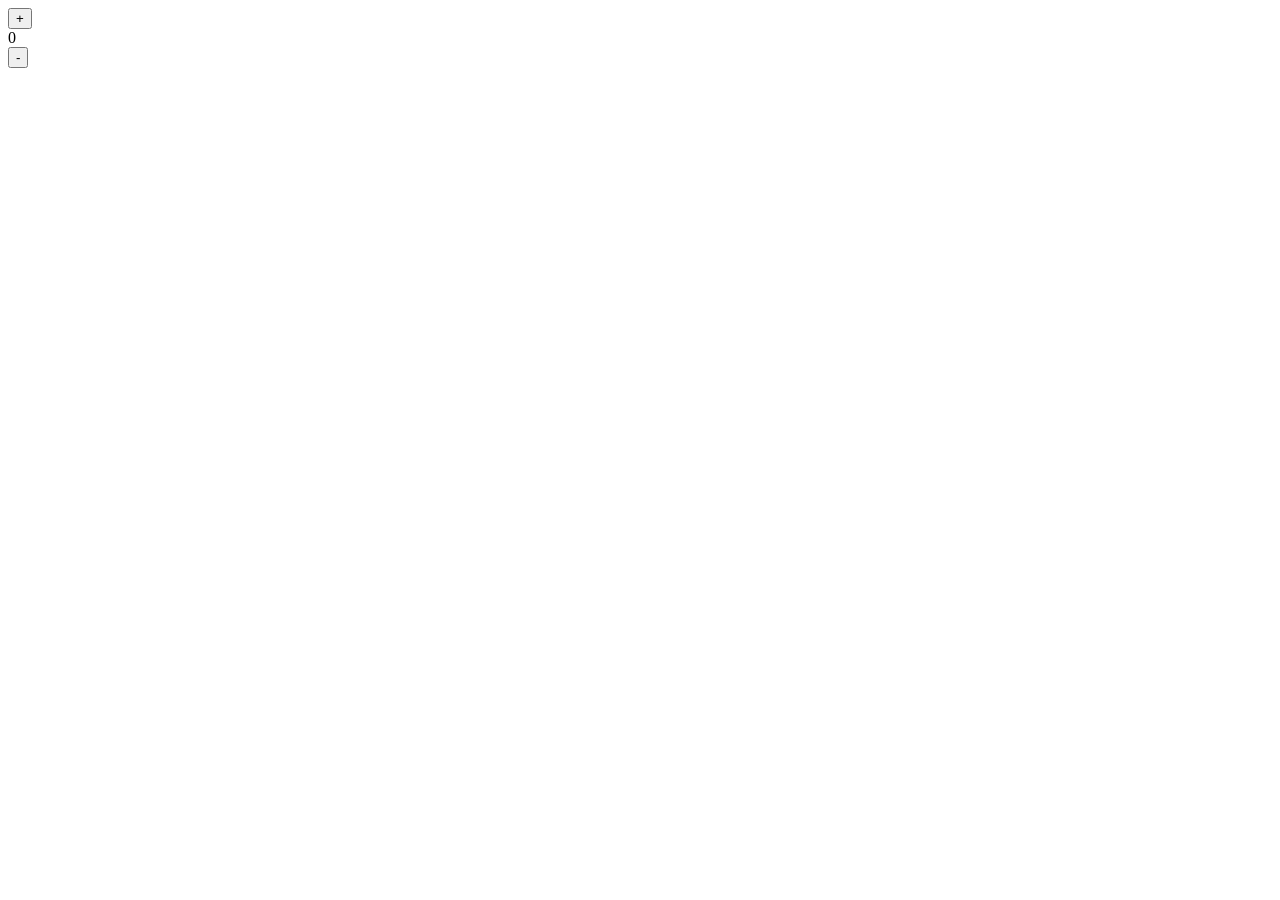
==== test.html @ 0fde6d56 "jjj" ====
<html lang="fr">
  <head>
    <meta charset="UTF-8" />
    <meta name="viewport" content="width=device-width, initial-scale=1.0" />
    <title>Document</title>
  </head>
  <body>
    <!-- <div class="test-add"><button>afficher le texte</button></div>
    <div class="ecrit"></div>
    <div style="display: none;" class="test-delete">
      <button>masquer le texte</button>
    </div> -->
    <div class="plus"><button>+</button></div>
    <div class="number"></div>
    <div class="moins"><button>-</button></div>

    <script src="./index.js"></script>
  </body>
</html>
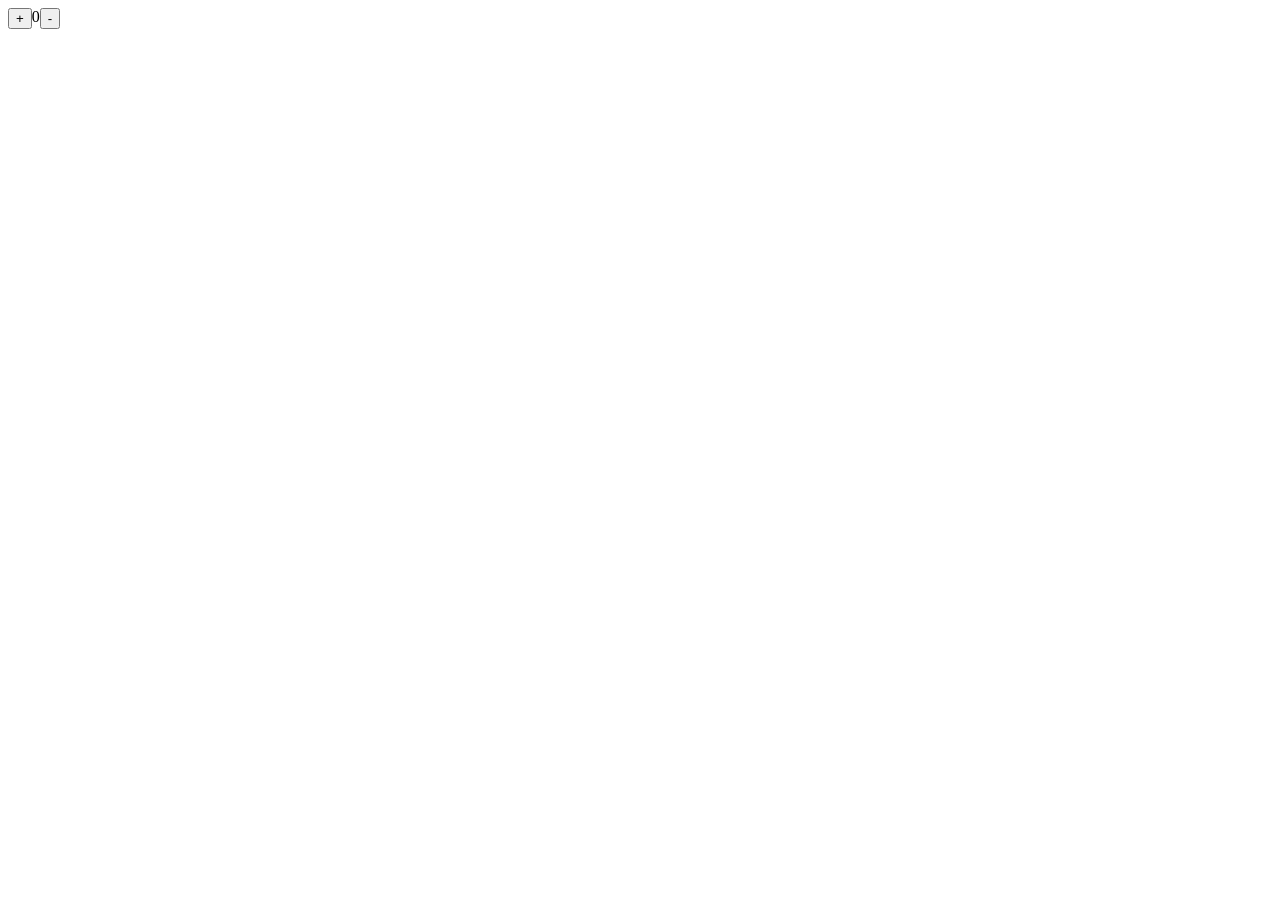
==== commit ee05dc09: "correction" ====
--- a/test.html
+++ b/test.html
@@ -10,9 +10,11 @@
     <div style="display: none;" class="test-delete">
       <button>masquer le texte</button>
     </div> -->
-    <div class="plus"><button>+</button></div>
-    <div class="number"></div>
-    <div class="moins"><button>-</button></div>
+    <div style="display: flex;">
+      <div class="plus"><button>+</button></div>
+      <div class="number"></div>
+      <div class="moins"><button>-</button></div>
+    </div>
 
     <script src="./index.js"></script>
   </body>
